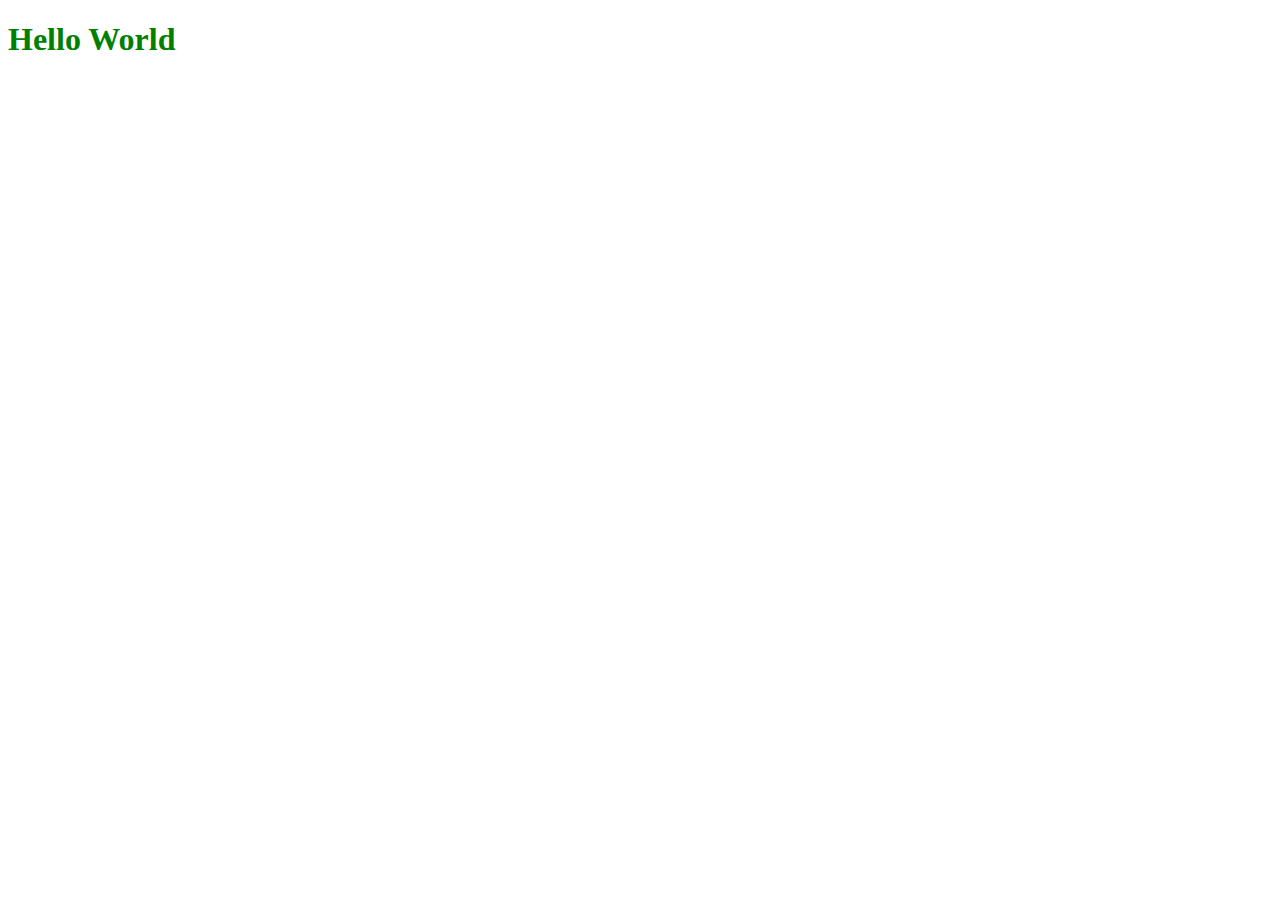
==== Portfolio/index.html @ ba687d32 "Add Portfolio directory with index.html & portfolio.css" ====
<!DOCTYPE html>
<html>
    <head>
        <!-- Meta Tags -->
        <meta charset="utf-8">
        <meta name="viewport" content="width=device-width, intial scale=1.0">

        <!-- Links -->
        <link rel="stylesheet" href="portfolio.css">

        <!-- Title and Scripts-->
        <title>Preston Doris</title>

    </head>
    <body>
        <h1>Hello World</h1>
    </body>
</html>
---- Portfolio/portfolio.css ----
h1 {
    color:green;
}
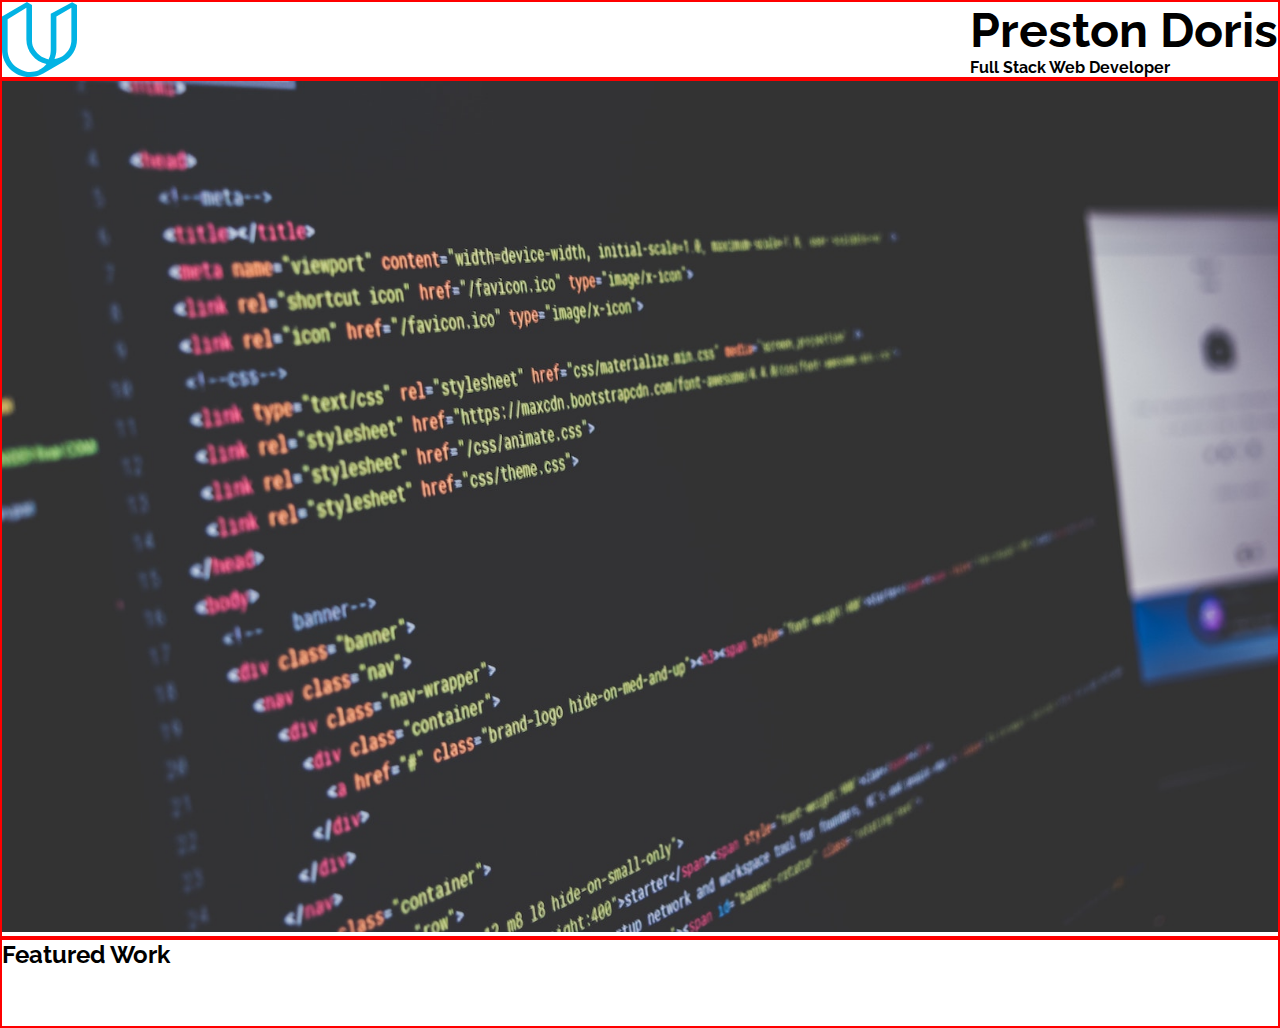
==== commit 88913b12: "Built basic HTML structure/limited CSS" ====
--- a/Portfolio/index.html
+++ b/Portfolio/index.html
@@ -5,14 +5,51 @@
         <meta charset="utf-8">
         <meta name="viewport" content="width=device-width, intial scale=1.0">
 
-        <!-- Links -->
+        <!-- Links and Scripts-->
         <link rel="stylesheet" href="portfolio.css">
+        <link href="https://fonts.googleapis.com/css?family=Raleway" rel="stylesheet">
 
-        <!-- Title and Scripts-->
+        <!-- Title-->
         <title>Preston Doris</title>
 
     </head>
     <body>
-        <h1>Hello World</h1>
+        <header>
+            <section class="container">
+                <img class="logo" src="images/udacity.svg">
+                <div class="name-title">
+                    <h1>Preston Doris</h1>
+                    <h4>Full Stack Web Developer</h4>
+                </div>
+            </section>
+        </header>
+
+        <main>
+            <section class="container hero-image">
+                <img class="hero-image" src="images/hero.jpg" alt="HTML code on a computer screen. An image by: Sai Kiran Anagani on Unsplash">
+            </section>
+
+            <section class="container featured-work">
+                <h2>Featured Work</h2>
+                <!-- TODO: add remaining projects to tiles-->
+                <figure class="tile" id="movie-trailer">
+                    <img>
+                    <h3></h3>
+                </figure>
+                <figure class="tile" id="logs-analysis">
+                    <img>
+                    <h3></h3>
+                </figure>
+                <figure class="tile" id="neighborhood-map">
+                    <img>
+                    <h3></h3>
+                </figure>
+            </section>
+
+        </main>
+
+        <footer>
+
+        </footer>
     </body>
 </html>
--- a/Portfolio/portfolio.css
+++ b/Portfolio/portfolio.css
@@ -1,3 +1,61 @@
-h1 {
-    color:green;
+* {
+    box-sizing: border-box;
+    font-family: 'Raleway', sans-serif !important;
+    margin: 0;
+    padding: 0;
 }
+
+
+.container {
+    width: 100%;
+    border: solid red 2px;
+    margin: 0 auto;
+}
+
+/*
+*
+* Header
+*
+*/
+
+header section {
+    overflow: auto;
+}
+
+.logo {
+    width: 75px;
+    height: 75px;
+    float: left;
+}
+
+.name-title {
+    float: right;
+    justify-content: right;
+    border: solid re
+}
+
+.name-title h1 {
+    font-size: 300%;
+}
+
+/*
+*
+* Main
+*
+*/
+
+/*
+*
+* Hero Image
+*
+*/
+
+.hero-image {
+    width: 100%;
+}
+
+/*
+*
+* Featured Work
+*
+*/
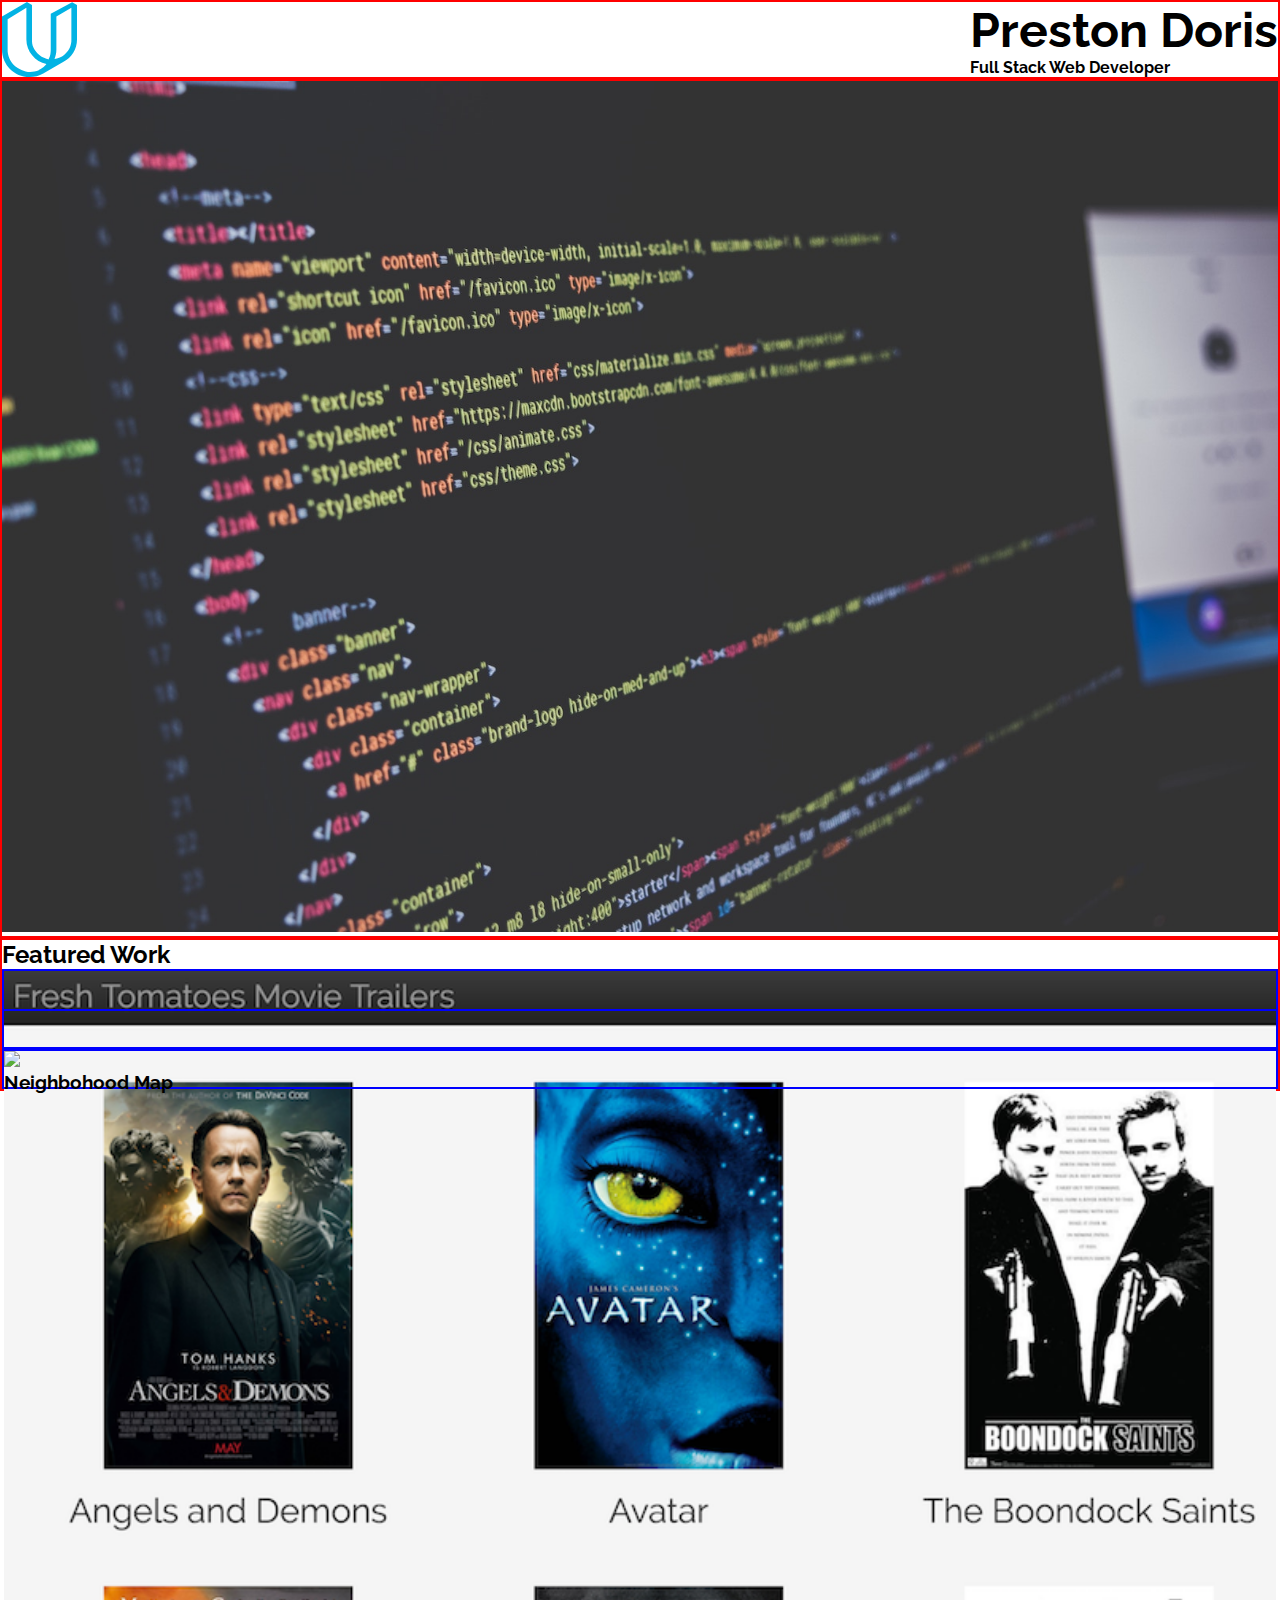
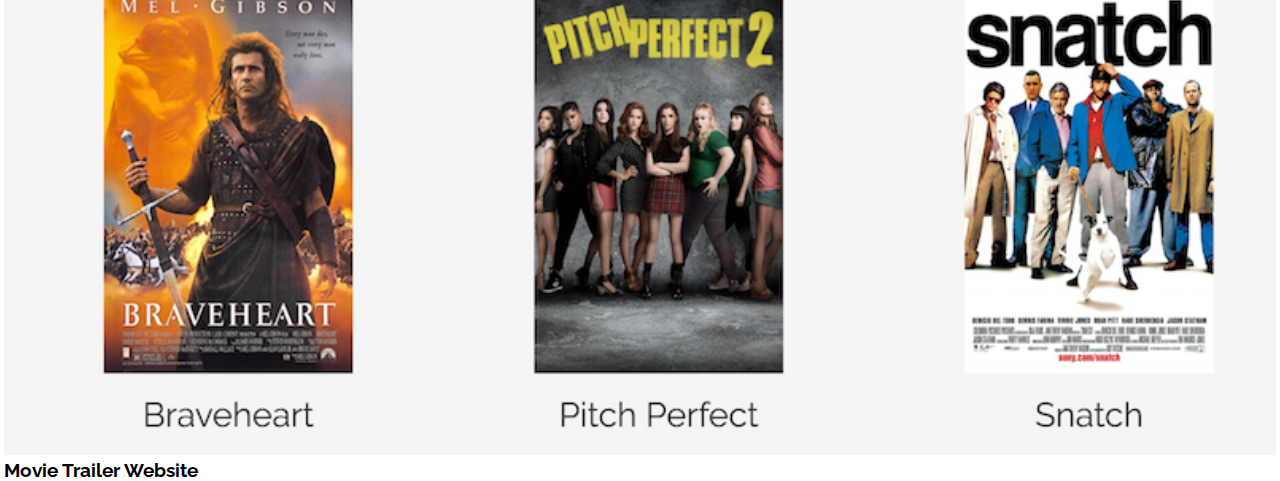
==== commit 123fa277: "Add updated images to index.html" ====
--- a/Portfolio/index.html
+++ b/Portfolio/index.html
@@ -33,16 +33,19 @@
                 <h2>Featured Work</h2>
                 <!-- TODO: add remaining projects to tiles-->
                 <figure class="tile" id="movie-trailer">
-                    <img>
-                    <h3></h3>
+                    <img class="movie-trailer" src="images/movie-trailer.png">
+                    <h3>Movie Trailer Website</h3>
                 </figure>
+
                 <figure class="tile" id="logs-analysis">
                     <img>
                     <h3></h3>
                 </figure>
+                
                 <figure class="tile" id="neighborhood-map">
-                    <img>
-                    <h3></h3>
+
+                    <img class="neighborhood" src="images/neighborhood.jpg">
+                    <h3>Neighbohood Map</h3>
                 </figure>
             </section>
 
--- a/Portfolio/portfolio.css
+++ b/Portfolio/portfolio.css
@@ -59,3 +59,22 @@
 * Featured Work
 *
 */
+
+.featured-work {
+    display:flex;
+    flex-wrap: wrap;
+}
+
+.tile {
+    width: 100%;
+    height: 40px;
+    border: solid blue 2px;
+}
+
+.movie-trailer {
+    width: 100%;
+}
+
+.neighborhood {
+    width: 100%;
+}
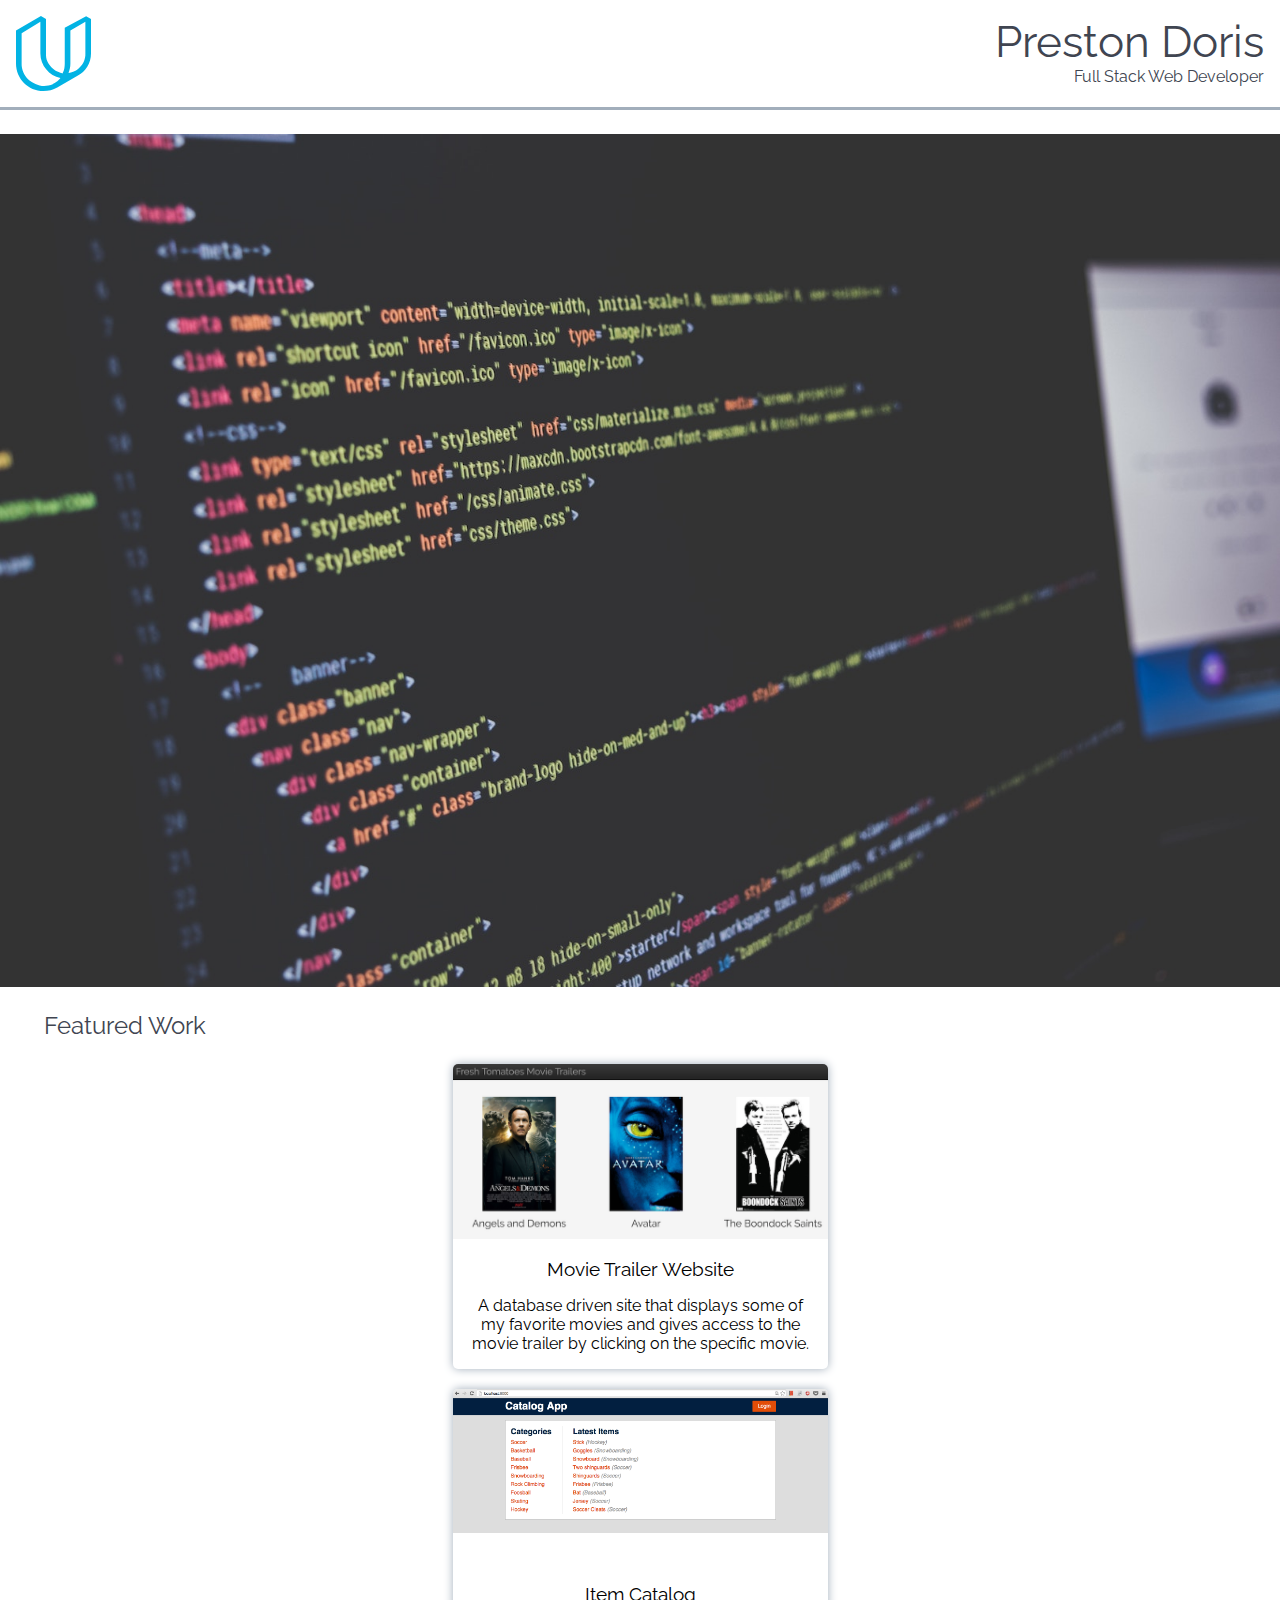
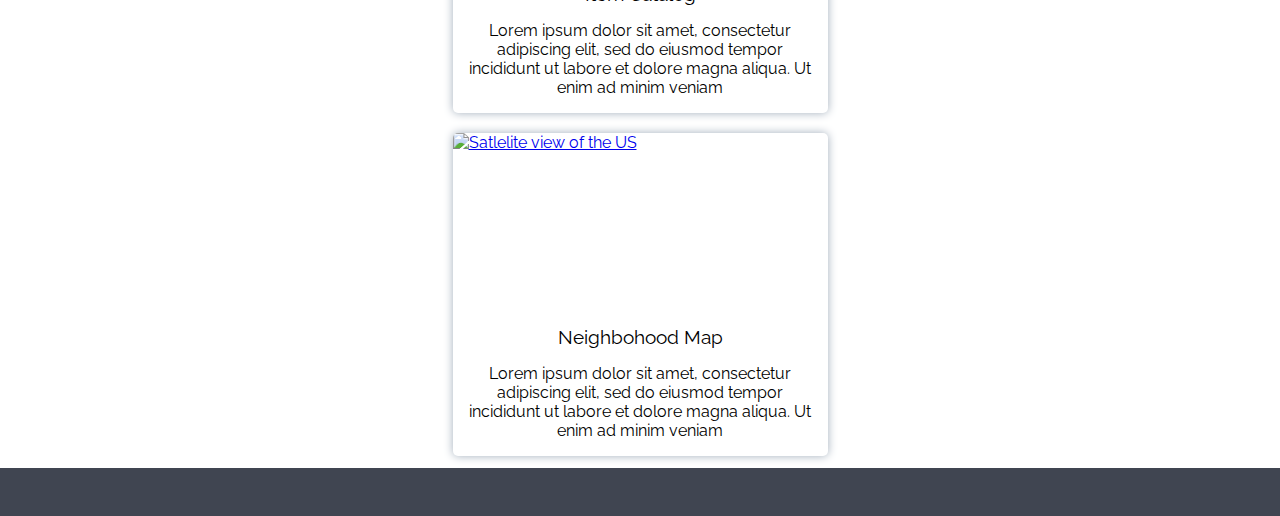
==== commit d1e870ba: "Add Styles to Portfolio page" ====
--- a/Portfolio/index.html
+++ b/Portfolio/index.html
@@ -14,8 +14,9 @@
 
     </head>
     <body>
+        <section id="background-design"></section>
         <header>
-            <section class="container">
+            <section class="container" id="top-header" >
                 <img class="logo" src="images/udacity.svg">
                 <div class="name-title">
                     <h1>Preston Doris</h1>
@@ -25,34 +26,55 @@
         </header>
 
         <main>
+
             <section class="container hero-image">
                 <img class="hero-image" src="images/hero.jpg" alt="HTML code on a computer screen. An image by: Sai Kiran Anagani on Unsplash">
             </section>
 
-            <section class="container featured-work">
-                <h2>Featured Work</h2>
-                <!-- TODO: add remaining projects to tiles-->
-                <figure class="tile" id="movie-trailer">
-                    <img class="movie-trailer" src="images/movie-trailer.png">
-                    <h3>Movie Trailer Website</h3>
-                </figure>
+            <section class="container">
+                <section class="featured-work">
+                    <h2>Featured Work</h2>
+                    <!-- TODO: add remaining projects to tiles-->
+                    <figure class="tile" id="movie-trailer">
+                        <div>
+                            <a href="https://github.com/prestondoris/fullStackWebDevNano"><img class="tile-image" src="images/movie-trailer.png" alt="Movie Trailer Website Landing Page"></a>
+                        </div>
+                        <h3>Movie Trailer Website</h3>
+                        <p>
+                            A database driven site that displays some of my
+                            favorite movies and gives access to the movie
+                            trailer by clicking on the specific movie.
+                        </p>
+                    </figure>
 
-                <figure class="tile" id="logs-analysis">
-                    <img>
-                    <h3></h3>
-                </figure>
-                
-                <figure class="tile" id="neighborhood-map">
+                    <figure class="tile" id="logs-analysis">
+                        <div>
+                            <a href="https://github.com/prestondoris/fullStackWebDevNano"><img class="tile-image" src="images/item-catalog.png" alt="Catalog item list"></a>
+                        </div>
+                        <h3>Item Catalog</h3>
+                        <p>
+                            Lorem ipsum dolor sit amet, consectetur adipiscing
+                            elit, sed do eiusmod tempor incididunt ut labore et
+                            dolore magna aliqua. Ut enim ad minim veniam
+                        </p>
+                    </figure>
 
-                    <img class="neighborhood" src="images/neighborhood.jpg">
-                    <h3>Neighbohood Map</h3>
-                </figure>
+                    <figure class="tile" id="neighborhood-map">
+                        <div>
+                            <a href="https://github.com/prestondoris/fullStackWebDevNano"><img class="tile-image" src="images/neighborhood.jpg" alt="Satlelite view of the US"></a>
+                        </div>
+                        <h3>Neighbohood Map</h3>
+                        <p>
+                            Lorem ipsum dolor sit amet, consectetur adipiscing
+                            elit, sed do eiusmod tempor incididunt ut labore et
+                            dolore magna aliqua. Ut enim ad minim veniam
+                        </p>
+                    </figure>
+                </section>
             </section>
 
         </main>
 
-        <footer>
-
-        </footer>
+        <footer></footer>
     </body>
 </html>
--- a/Portfolio/portfolio.css
+++ b/Portfolio/portfolio.css
@@ -5,12 +5,21 @@
     padding: 0;
 }
 
+h1, h2, h3, h4, h5, h6 {
+    font-weight: normal;
+}
+
+body {
+
+}
+
 
 .container {
     width: 100%;
-    border: solid red 2px;
     margin: 0 auto;
 }
+
+
 
 /*
 *
@@ -18,8 +27,10 @@
 *
 */
 
-header section {
+#top-header {
     overflow: auto;
+    padding: 1em;
+    border-bottom: solid 3px #a2aebb;
 }
 
 .logo {
@@ -31,11 +42,13 @@
 .name-title {
     float: right;
     justify-content: right;
-    border: solid re
+    color: #404551;
+    text-align: right;
 }
 
 .name-title h1 {
-    font-size: 300%;
+    font-size: 2.75em;
+
 }
 
 /*
@@ -43,6 +56,9 @@
 * Main
 *
 */
+
+
+
 
 /*
 *
@@ -52,7 +68,11 @@
 
 .hero-image {
     width: 100%;
+    margin-top: .75em;
+    z-index: 2;
 }
+
+
 
 /*
 *
@@ -61,20 +81,71 @@
 */
 
 .featured-work {
-    display:flex;
-    flex-wrap: wrap;
+    width: 95%;
+    margin: 0 auto;
+}
+
+.featured-work h2 {
+    padding: 20px 12px 4px 12px;
+    color: #404551;
 }
 
 .tile {
-    width: 100%;
-    height: 40px;
-    border: solid blue 2px;
+    width: 375px;
+    border-radius: 5px;
+    margin: 20px auto 0 auto;
+    box-shadow: 0px 0px 10px #a2aebb;
 }
 
-.movie-trailer {
-    width: 100%;
+.tile:hover {
+    cursor: pointer;
+    box-shadow: 0px 0px 15px #404551
 }
 
-.neighborhood {
+.tile div {
     width: 100%;
+    height: 175px;
+    overflow: hidden;
 }
+
+.tile-image {
+    width: 100%;
+    border-top-right-radius: 5px;
+    border-top-left-radius: 5px;
+
+}
+
+.tile h3 {
+    text-align: center;
+    padding: 1em;
+    padding-bottom: 0;
+}
+
+.tile p {
+    padding: 1em;
+    text-align: center;
+}
+
+/*
+*
+* Footer
+*
+*/
+
+footer {
+    height: 3em;
+    width: 100%;
+    margin-top: .75em;
+    background-color: #404551;
+}
+
+
+/*
+*
+* Media Query at 750px wide
+*
+*/
+
+@media screen and (min-width: 750px) {
+    
+}
